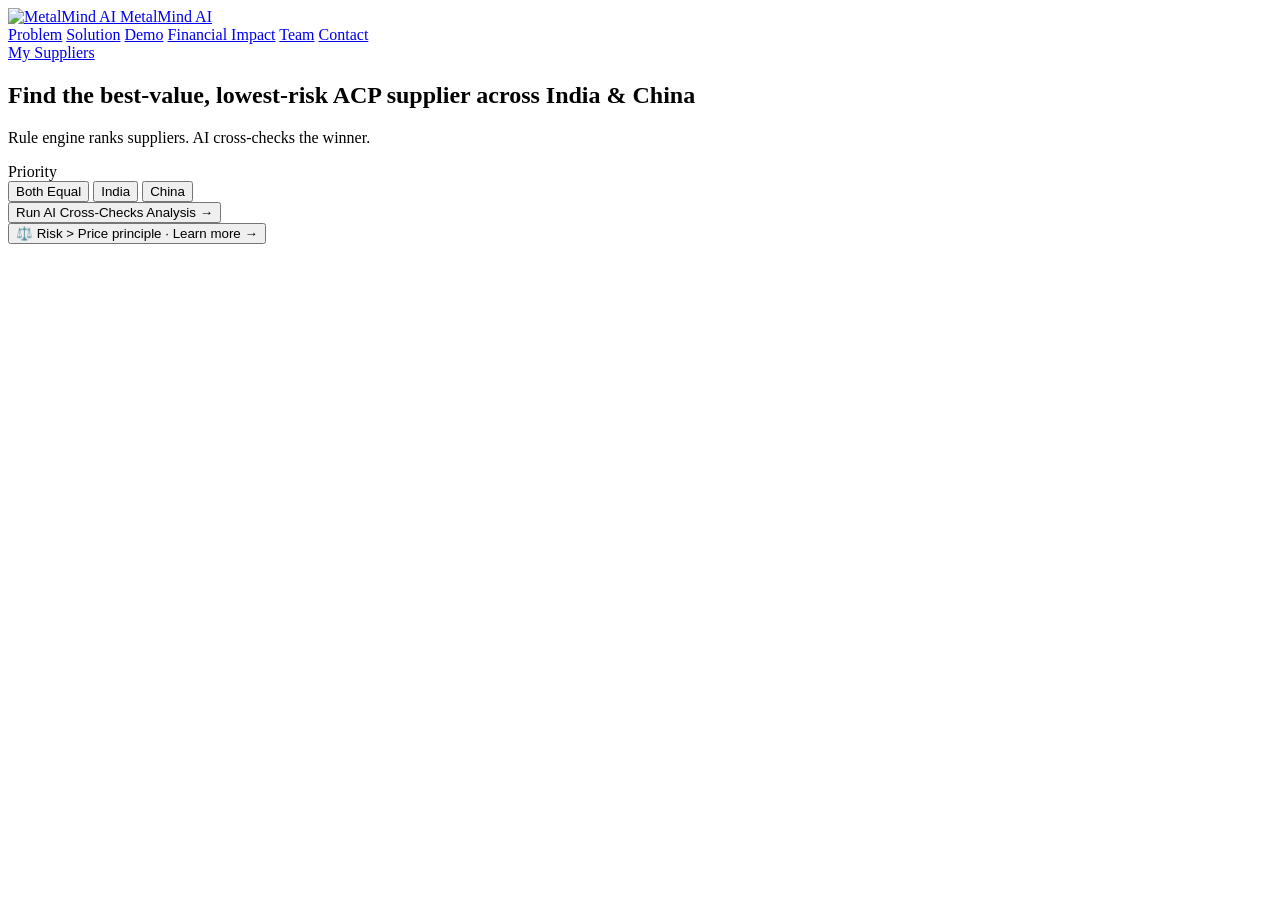
==== frontend/index.html @ 769797dd "Cache analysis results + sync save buttons + logo always goes to idle - Analysis results cached in s" ====
<!DOCTYPE html>
<html lang="en">
<head>
  <meta charset="UTF-8" />
  <meta name="viewport" content="width=device-width, initial-scale=1.0" />
  <title>MetalMind — ACP Supplier Intelligence</title>
  <link rel="stylesheet" href="/static/styles.css" />
</head>
<body>

  <!-- NAV — identical to landing page -->
  <nav class="nav">
    <a href="/" class="nav-logo" onclick="if(window.goToIdle){goToIdle();return false;}">
      <img src="/static/Images/Logo.png" alt="MetalMind AI" class="nav-logo-img" />
      <span class="nav-logo-name">Metal<span>Mind</span> AI</span>
    </a>
    <div class="nav-links">
      <a href="https://phykawing.github.io/MetalMind-FrontEnd/#problem">Problem</a>
      <a href="https://phykawing.github.io/MetalMind-FrontEnd/#solution">Solution</a>
      <a href="https://phykawing.github.io/MetalMind-FrontEnd/#demo">Demo</a>
      <a href="https://phykawing.github.io/MetalMind-FrontEnd/#ebitda">Financial Impact</a>
      <a href="https://phykawing.github.io/MetalMind-FrontEnd/#team">Team</a>
      <a href="https://phykawing.github.io/MetalMind-FrontEnd/#contact">Contact</a>
    </div>
  </nav>

  <div class="app-layout">
    <main class="main-content">
      <div class="main-inner">

        <!-- IDLE / LANDING -->
        <div id="idle-state" class="landing">

          <a href="/my-suppliers" class="nav-my-suppliers floating-my-suppliers">My Suppliers</a>

          <section class="landing-hero">
            <h1 class="landing-title">
              Find the <span class="accent-grad">best-value, lowest-risk</span> ACP supplier
              <span class="landing-title-tail">across India &amp; China</span>
            </h1>
          </section>

          <section class="landing-action">
            <p class="landing-sub">
              Rule engine ranks suppliers. AI cross-checks the winner.
            </p>
            <div class="landing-action-row">
              <div class="priority-bar" aria-label="Country priority">
                <span class="priority-bar-label">Priority</span>
                <div class="priority-pills" role="radiogroup">
                  <button type="button" class="priority-pill is-active" data-value="Both Equal" role="radio" aria-checked="true">Both Equal</button>
                  <button type="button" class="priority-pill" data-value="India" role="radio" aria-checked="false">India</button>
                  <button type="button" class="priority-pill" data-value="China" role="radio" aria-checked="false">China</button>
                </div>
              </div>
              <button type="button" class="run-btn" id="run-btn" onclick="runAnalysis()">
                <span class="run-btn-text">Run AI Cross-Checks Analysis</span>
                <span class="run-btn-arrow">→</span>
              </button>
            </div>
          </section>

          <button type="button" class="principle-link" id="principle-badge">
            ⚖️ Risk &gt; Price principle · <span>Learn more →</span>
          </button>

        </div>

        <!-- LOADING -->
        <div id="loading-state" class="state-panel" style="display:none;">
          <div class="spinner"></div>
          <p id="loading-msg" class="loading-msg">Analyzing suppliers...</p>
        </div>

        <!-- ERROR -->
        <div id="error-state" class="state-panel" style="display:none;">
          <div class="error-icon">&#9888;</div>
          <p id="error-msg">Something went wrong.</p>
          <button class="btn-secondary" onclick="showIdle()">Try Again</button>
        </div>

        <!-- RESULTS -->
        <div id="results-state" style="display:none;">

          <div class="results-toolbar">
            <a href="#" class="ms-back-link" onclick="showIdle(); return false;">← Back to Analysis</a>
            <a href="/my-suppliers" class="nav-my-suppliers">My Suppliers</a>
          </div>

          <!-- Winner card -->
          <section class="card winner-card" id="winner-card">
            <div class="winner-card-head">
              <span class="results-mode-pill" id="results-mode-pill">
                <span class="results-mode-pill-icon">⚖️</span>
                <span class="results-mode-pill-text">MetalMind Analysis</span>
              </span>
              <span class="winner-badge" id="winner-badge">Recommended</span>
            </div>

            <div class="winner-hero">
              <div class="winner-hero-left">
                <h2 class="winner-name" id="winner-name"></h2>
                <span class="country-tag" id="winner-country"></span>
              </div>
              <div class="winner-kpis">
                <div class="kpi">
                  <div class="kpi-label">Est. Price</div>
                  <div class="kpi-value" id="winner-price"></div>
                </div>
                <div class="kpi">
                  <div class="kpi-label">Risk Level</div>
                  <div class="kpi-value" id="winner-risk"></div>
                </div>
                <div class="kpi">
                  <div class="kpi-label">Value Score</div>
                  <div class="kpi-value" id="winner-score"></div>
                </div>
              </div>
            </div>

            <!-- Trust signal banner -->
            <div class="trust-banner" id="trust-banner" style="display:none;">
              <span class="trust-banner-icon" id="trust-icon"></span>
              <span class="trust-banner-title" id="trust-title"></span>
              <span class="trust-banner-sub" id="trust-sub"></span>
            </div>

            <div class="winner-url" id="winner-url"></div>
            <p class="winner-explanation" id="winner-explanation"></p>
            <div id="winner-anomalies"></div>
            <details class="risk-details">
              <summary>Risk Details</summary>
              <pre id="winner-risk-note"></pre>
            </details>
            <button type="button" class="save-btn" id="winner-save-btn">Save to My Suppliers</button>
          </section>

          <!-- Top 3 -->
          <section class="results-section">
            <h3 class="section-heading">Top 3 Suppliers</h3>
            <div id="top3-cards" class="top3-grid"></div>
          </section>

          <!-- All Suppliers -->
          <section class="results-section">
            <div class="all-suppliers-header">
              <span class="all-suppliers-label">All Suppliers Found</span>
              <span class="all-suppliers-count" id="all-suppliers-count"></span>
            </div>
            <div class="table-wrapper">
              <table class="supplier-table">
                <thead>
                  <tr>
                    <th>#</th><th>Supplier</th><th>Country</th>
                    <th>Est. Price</th><th>Risk</th><th>Value Score</th>
                    <th>URL</th><th>Details</th>
                  </tr>
                </thead>
                <tbody id="all-tbody"></tbody>
              </table>
            </div>
          </section>

        </div><!-- /results -->

      </div>
    </main>
  </div>

  <!-- Risk > Price modal -->
  <div class="modal-overlay" id="principle-modal" hidden>
    <div class="modal" role="dialog" aria-modal="true" aria-labelledby="principle-modal-title">
      <button type="button" class="modal-close" id="principle-modal-close" aria-label="Close">×</button>
      <div class="modal-header">
        <span class="modal-icon">⚖️</span>
        <h2 class="modal-title" id="principle-modal-title">Risk &gt; Price</h2>
        <p class="modal-sub">The core principle behind every MetalMind recommendation.</p>
      </div>
      <div class="modal-body">
        <p>
          Cheap does not mean good. MetalMind <strong>never</strong>
          recommends the cheapest supplier blindly.
        </p>
        <h3 class="modal-h3">How it works</h3>
        <ul class="modal-list">
          <li><strong>Risk score first</strong> — scored on certifications, contact info, reviews, domain quality, and pricing signals.</li>
          <li><strong>Value formula</strong> — <code>value = price_score × (1 − 0.6 × risk)</code>. Higher risk directly reduces value.</li>
          <li><strong>AI cross-check</strong> — after ranking, AI audits the winner and flags anything the rules missed. Trust signal: Safe / Warning / Risk.</li>
        </ul>
        <div class="modal-callout">
          <span class="modal-callout-icon">💡</span>
          <span><strong>Rule of thumb:</strong> If the price looks too good to be true, the risk score usually confirms it.</span>
        </div>
      </div>
    </div>
  </div>

  <script src="/static/app.js"></script>
</body>
</html>
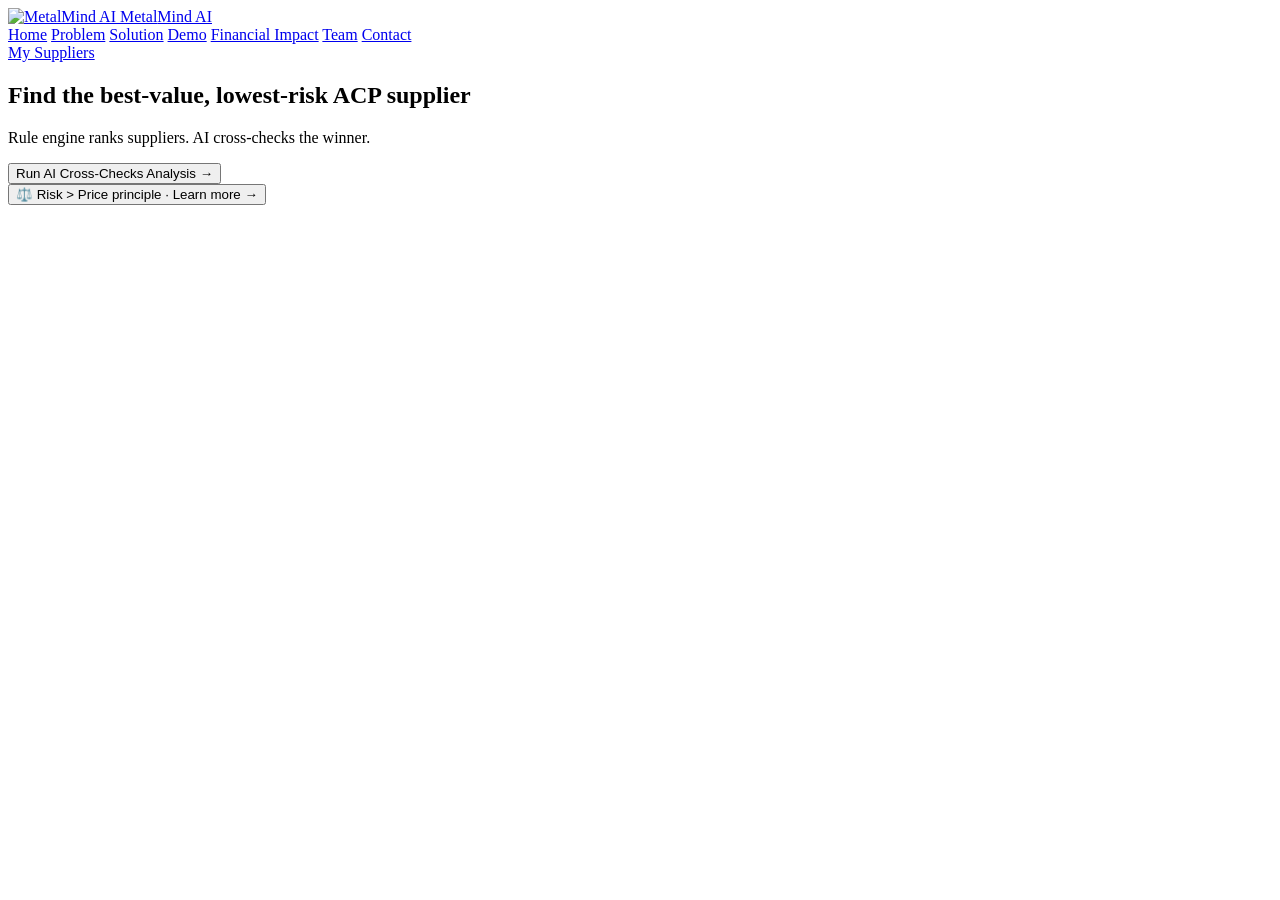
==== commit 7c02a9ab: "Major upgrade: tiered Ask AI + attachments + soft-delete suppliers Ask AI: - Tiered prompt context o" ====
--- a/frontend/index.html
+++ b/frontend/index.html
@@ -15,6 +15,7 @@
       <span class="nav-logo-name">Metal<span>Mind</span> AI</span>
     </a>
     <div class="nav-links">
+      <a href="https://phykawing.github.io/MetalMind-FrontEnd/">Home</a>
       <a href="https://phykawing.github.io/MetalMind-FrontEnd/#problem">Problem</a>
       <a href="https://phykawing.github.io/MetalMind-FrontEnd/#solution">Solution</a>
       <a href="https://phykawing.github.io/MetalMind-FrontEnd/#demo">Demo</a>
@@ -31,12 +32,12 @@
         <!-- IDLE / LANDING -->
         <div id="idle-state" class="landing">
 
-          <a href="/my-suppliers" class="nav-my-suppliers floating-my-suppliers">My Suppliers</a>
+          <a href="#" id="previous-analysis-btn" class="nav-my-suppliers floating-previous-analysis" onclick="restoreCachedAnalysis(); return false;" style="display:none;">View Last Analysis Result</a>
+  <a href="/my-suppliers" class="nav-my-suppliers floating-my-suppliers">My Suppliers</a>
 
           <section class="landing-hero">
             <h1 class="landing-title">
               Find the <span class="accent-grad">best-value, lowest-risk</span> ACP supplier
-              <span class="landing-title-tail">across India &amp; China</span>
             </h1>
           </section>
 
@@ -45,14 +46,6 @@
               Rule engine ranks suppliers. AI cross-checks the winner.
             </p>
             <div class="landing-action-row">
-              <div class="priority-bar" aria-label="Country priority">
-                <span class="priority-bar-label">Priority</span>
-                <div class="priority-pills" role="radiogroup">
-                  <button type="button" class="priority-pill is-active" data-value="Both Equal" role="radio" aria-checked="true">Both Equal</button>
-                  <button type="button" class="priority-pill" data-value="India" role="radio" aria-checked="false">India</button>
-                  <button type="button" class="priority-pill" data-value="China" role="radio" aria-checked="false">China</button>
-                </div>
-              </div>
               <button type="button" class="run-btn" id="run-btn" onclick="runAnalysis()">
                 <span class="run-btn-text">Run AI Cross-Checks Analysis</span>
                 <span class="run-btn-arrow">→</span>
@@ -132,6 +125,10 @@
               <summary>Risk Details</summary>
               <pre id="winner-risk-note"></pre>
             </details>
+            <details class="ai-insight" id="winner-ai-insight">
+              <summary>AI Insight</summary>
+              <div class="ai-insight-container"></div>
+            </details>
             <button type="button" class="save-btn" id="winner-save-btn">Save to My Suppliers</button>
           </section>
 
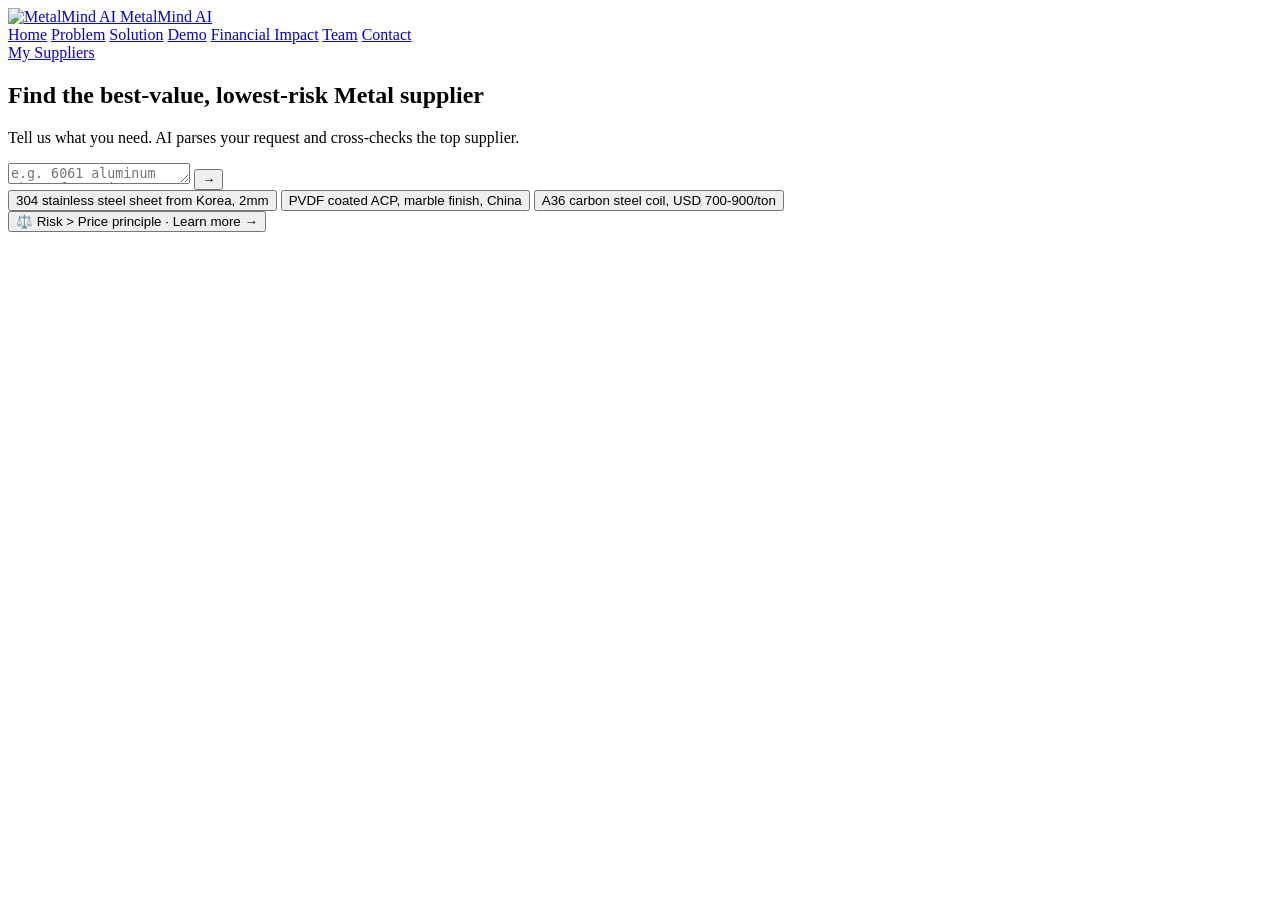
==== commit d172750d: "Chat-driven multi-metal search + hybrid pricing system Rebuilds the analysis flow around a chat inpu" ====
--- a/frontend/index.html
+++ b/frontend/index.html
@@ -37,21 +37,48 @@
 
           <section class="landing-hero">
             <h1 class="landing-title">
-              Find the <span class="accent-grad">best-value, lowest-risk</span> ACP supplier
+              Find the <span class="accent-grad">best-value, lowest-risk</span> Metal supplier
             </h1>
           </section>
 
           <section class="landing-action">
             <p class="landing-sub">
-              Rule engine ranks suppliers. AI cross-checks the winner.
+              Tell us what you need. AI parses your request and cross-checks the top supplier.
             </p>
-            <div class="landing-action-row">
-              <button type="button" class="run-btn" id="run-btn" onclick="runAnalysis()">
-                <span class="run-btn-text">Run AI Cross-Checks Analysis</span>
-                <span class="run-btn-arrow">→</span>
+            <form class="chat-form" id="chat-form" onsubmit="runChatSearch(event); return false;">
+              <textarea class="chat-input" id="chat-input" rows="1"
+                        placeholder="e.g. 6061 aluminum sheet from Vietnam under USD 4000/ton"
+                        autocomplete="off" required></textarea>
+              <button type="submit" class="chat-send" id="chat-send" aria-label="Search">
+                <span class="chat-send-arrow">&#8594;</span>
               </button>
+            </form>
+            <div class="chat-examples">
+              <button type="button" class="chat-example" onclick="fillChatExample(this)">304 stainless steel sheet from Korea, 2mm</button>
+              <button type="button" class="chat-example" onclick="fillChatExample(this)">PVDF coated ACP, marble finish, China</button>
+              <button type="button" class="chat-example" onclick="fillChatExample(this)">A36 carbon steel coil, USD 700-900/ton</button>
             </div>
           </section>
+
+          <!-- Parse preview (shown after parsing, before search) -->
+          <div id="parse-preview" class="parse-preview" style="display:none;">
+            <div class="parse-preview-head">
+              <span class="parse-preview-title">We understood your request as:</span>
+              <span class="parse-preview-source" id="parse-source"></span>
+            </div>
+            <div class="parse-preview-grid" id="parse-fields"></div>
+            <div class="parse-preview-actions">
+              <button type="button" class="btn-primary" onclick="confirmParseAndSearch()">Search</button>
+              <button type="button" class="btn-secondary" onclick="cancelParse()">Edit query</button>
+            </div>
+          </div>
+
+          <!-- LLM clarification prompt (shown when query is too vague) -->
+          <div id="clarification" class="clarification" style="display:none;">
+            <div class="clarification-icon">&#x1F4AC;</div>
+            <p class="clarification-text" id="clarification-text"></p>
+            <button type="button" class="btn-secondary" onclick="cancelParse()">Try again</button>
+          </div>
 
           <button type="button" class="principle-link" id="principle-badge">
             ⚖️ Risk &gt; Price principle · <span>Learn more →</span>
@@ -80,56 +107,18 @@
             <a href="/my-suppliers" class="nav-my-suppliers">My Suppliers</a>
           </div>
 
-          <!-- Winner card -->
-          <section class="card winner-card" id="winner-card">
-            <div class="winner-card-head">
-              <span class="results-mode-pill" id="results-mode-pill">
-                <span class="results-mode-pill-icon">⚖️</span>
-                <span class="results-mode-pill-text">MetalMind Analysis</span>
-              </span>
-              <span class="winner-badge" id="winner-badge">Recommended</span>
+          <!-- Search details — replaces winner card, carries chat context through -->
+          <section class="search-details" id="search-details">
+            <div class="search-details-head">
+              <span class="search-details-icon">💬</span>
+              <span class="search-details-title">Your search</span>
             </div>
-
-            <div class="winner-hero">
-              <div class="winner-hero-left">
-                <h2 class="winner-name" id="winner-name"></h2>
-                <span class="country-tag" id="winner-country"></span>
-              </div>
-              <div class="winner-kpis">
-                <div class="kpi">
-                  <div class="kpi-label">Est. Price</div>
-                  <div class="kpi-value" id="winner-price"></div>
-                </div>
-                <div class="kpi">
-                  <div class="kpi-label">Risk Level</div>
-                  <div class="kpi-value" id="winner-risk"></div>
-                </div>
-                <div class="kpi">
-                  <div class="kpi-label">Value Score</div>
-                  <div class="kpi-value" id="winner-score"></div>
-                </div>
-              </div>
+            <div class="search-details-body" id="search-details-body">
+              <!-- populated by renderSearchDetails() -->
             </div>
-
-            <!-- Trust signal banner -->
-            <div class="trust-banner" id="trust-banner" style="display:none;">
-              <span class="trust-banner-icon" id="trust-icon"></span>
-              <span class="trust-banner-title" id="trust-title"></span>
-              <span class="trust-banner-sub" id="trust-sub"></span>
+            <div class="search-details-footer" id="search-details-footer">
+              <!-- populated by renderSearchDetails(): count · trust · top pick -->
             </div>
-
-            <div class="winner-url" id="winner-url"></div>
-            <p class="winner-explanation" id="winner-explanation"></p>
-            <div id="winner-anomalies"></div>
-            <details class="risk-details">
-              <summary>Risk Details</summary>
-              <pre id="winner-risk-note"></pre>
-            </details>
-            <details class="ai-insight" id="winner-ai-insight">
-              <summary>AI Insight</summary>
-              <div class="ai-insight-container"></div>
-            </details>
-            <button type="button" class="save-btn" id="winner-save-btn">Save to My Suppliers</button>
           </section>
 
           <!-- Top 3 -->
@@ -137,6 +126,19 @@
             <h3 class="section-heading">Top 3 Suppliers</h3>
             <div id="top3-cards" class="top3-grid"></div>
           </section>
+
+          <!-- Market reference banner (hybrid pricing, macro context) -->
+          <div class="market-reference" id="market-reference" style="display:none;">
+            <div class="market-reference-row">
+              <span class="market-reference-icon">&#128200;</span>
+              <span class="market-reference-label" id="market-reference-label">Market reference</span>
+              <span class="market-reference-range" id="market-reference-range"></span>
+            </div>
+            <div class="market-reference-row market-reference-samples" id="market-reference-samples"></div>
+            <p class="market-reference-disclaimer">
+              Reference band from industry midpoints adjusted for region &mdash; not a quoted price.
+            </p>
+          </div>
 
           <!-- All Suppliers -->
           <section class="results-section">
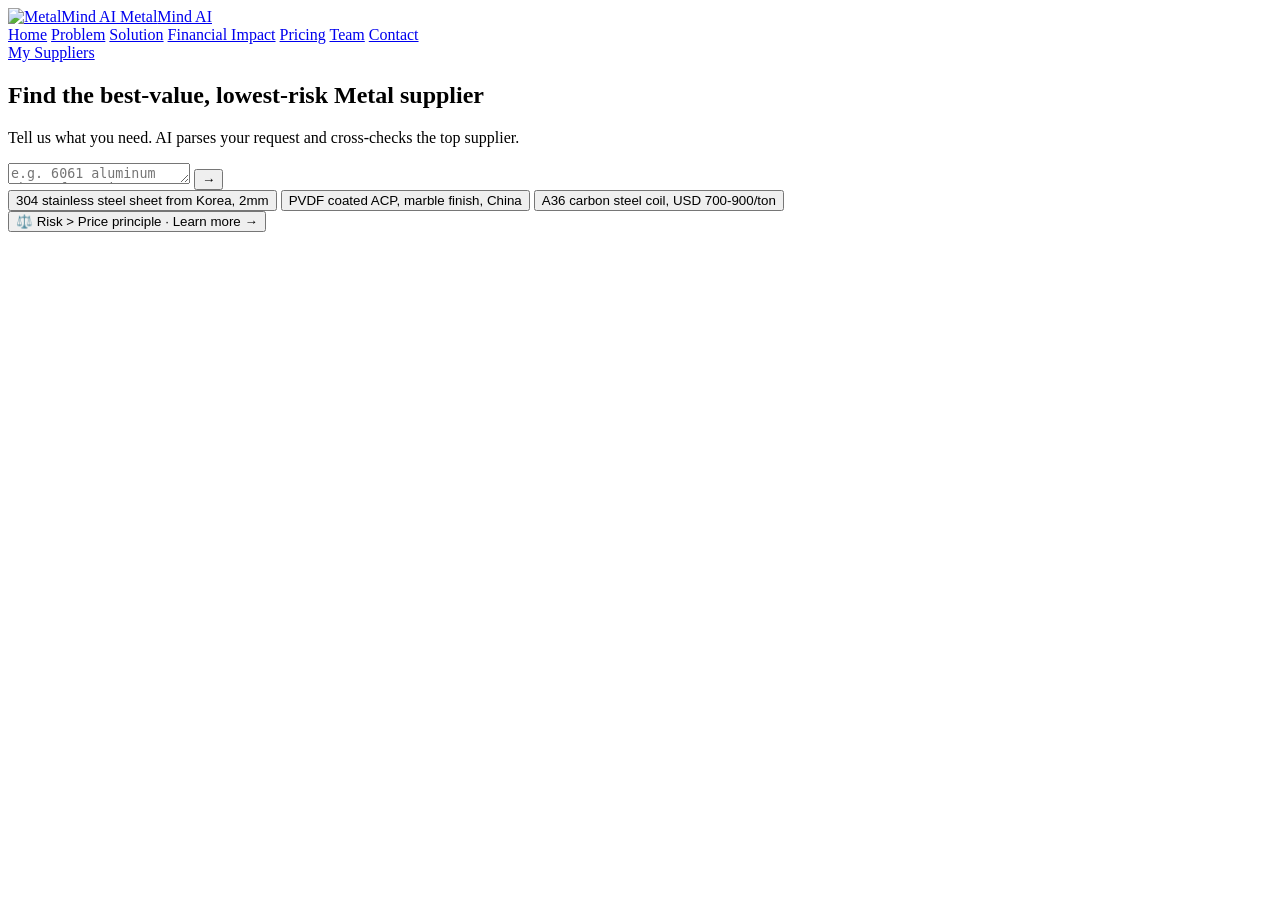
==== commit d13ad7de: "Sync nav links with MetalMind-LandingPage structure Replace old hash-based links with current page U" ====
--- a/frontend/index.html
+++ b/frontend/index.html
@@ -15,13 +15,13 @@
       <span class="nav-logo-name">Metal<span>Mind</span> AI</span>
     </a>
     <div class="nav-links">
-      <a href="https://phykawing.github.io/MetalMind-FrontEnd/">Home</a>
-      <a href="https://phykawing.github.io/MetalMind-FrontEnd/#problem">Problem</a>
-      <a href="https://phykawing.github.io/MetalMind-FrontEnd/#solution">Solution</a>
-      <a href="https://phykawing.github.io/MetalMind-FrontEnd/#demo">Demo</a>
-      <a href="https://phykawing.github.io/MetalMind-FrontEnd/#ebitda">Financial Impact</a>
-      <a href="https://phykawing.github.io/MetalMind-FrontEnd/#team">Team</a>
-      <a href="https://phykawing.github.io/MetalMind-FrontEnd/#contact">Contact</a>
+      <a href="https://phykawing.github.io/MetalMind-LandingPage/">Home</a>
+      <a href="https://phykawing.github.io/MetalMind-LandingPage/challenge.html">Problem</a>
+      <a href="https://phykawing.github.io/MetalMind-LandingPage/solution.html">Solution</a>
+      <a href="https://phykawing.github.io/MetalMind-LandingPage/financial-impact.html">Financial Impact</a>
+      <a href="https://phykawing.github.io/MetalMind-LandingPage/pricing.html">Pricing</a>
+      <a href="https://phykawing.github.io/MetalMind-LandingPage/#team">Team</a>
+      <a href="https://phykawing.github.io/MetalMind-LandingPage/#contact">Contact</a>
     </div>
   </nav>
 
